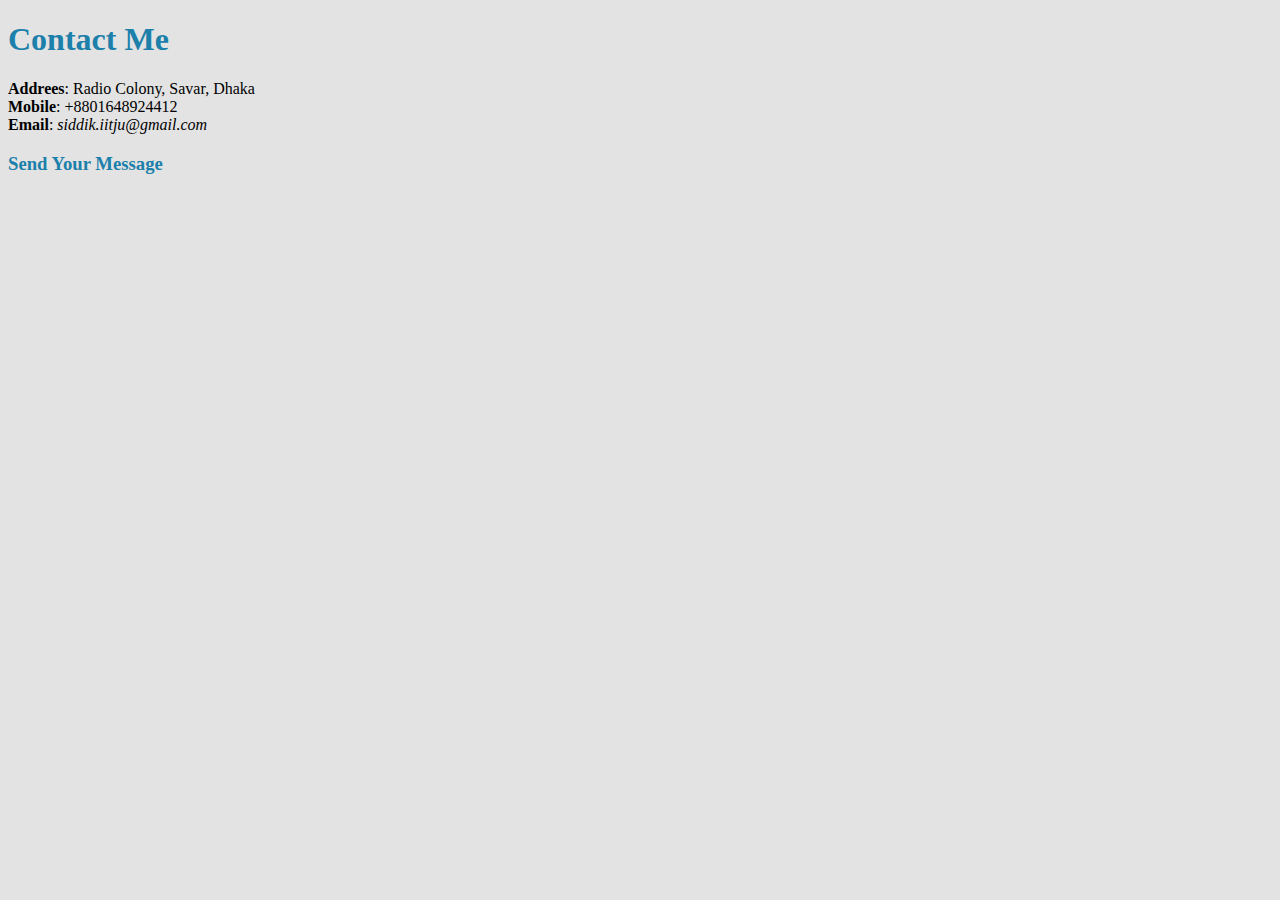
==== contact.html @ 8c5ed982 "my first commit" ====
<!DOCTYPE html>
<html lang="en">
<head>
  <meta charset="UTF-8">
  <title>Contact</title>
  <link rel="stylesheet" href="CSS\styles.css">
</head>
<body>
  <h1>Contact Me</h1>
  <strong>Addrees</strong>: Radio Colony, Savar, Dhaka <br>
  <strong>Mobile</strong>: +8801648924412 <br>
  <strong>Email</strong>: <em>siddik.iitju@gmail.com</em><br>
  <a href="feedBack.html" style="text-decoration: none"> <h3>Send Your Message</h3> </a>
</body>
</html>
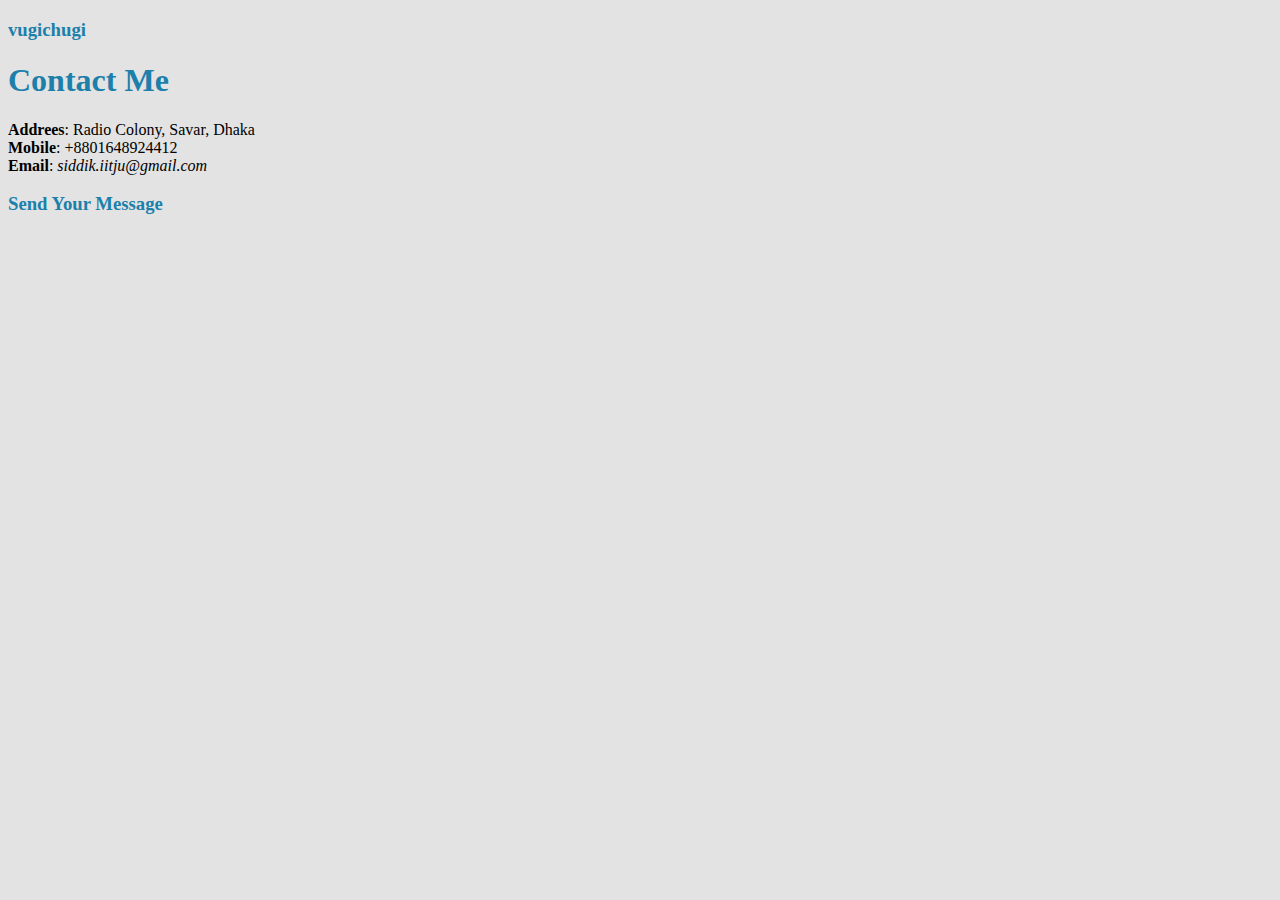
==== commit 9130ba21: "vugich" ====
--- a/contact.html
+++ b/contact.html
@@ -6,6 +6,7 @@
   <link rel="stylesheet" href="CSS\styles.css">
 </head>
 <body>
+  <h3>vugichugi</h1>
   <h1>Contact Me</h1>
   <strong>Addrees</strong>: Radio Colony, Savar, Dhaka <br>
   <strong>Mobile</strong>: +8801648924412 <br>
